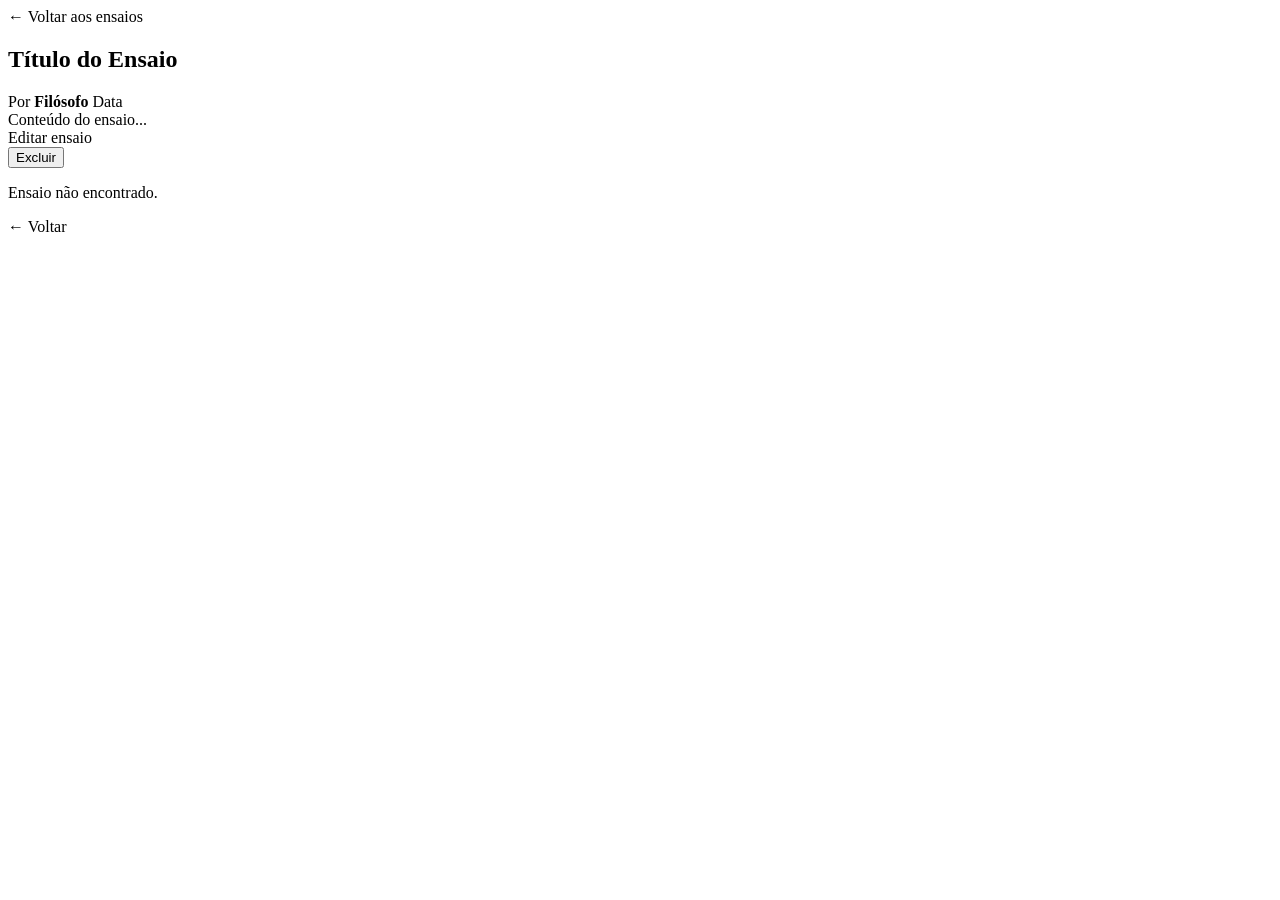
==== src/main/resources/templates/ensaios/detalhe.html @ f21ac3c0 "feat: site de filosofia Bucólicas Filosóficas" ====
<!DOCTYPE html>
<html lang="pt-br" xmlns:th="http://www.thymeleaf.org">
<head>
    <meta charset="UTF-8">
    <meta name="viewport" content="width=device-width, initial-scale=1.0">
    <title th:text="${ensaio.titulo} + ' — Bucólicas Filosóficas'">Ensaio</title>
    <link rel="stylesheet" th:href="@{/css/style.css}">
</head>
<body>

<header th:replace="~{fragments/layout :: cabecalho}"></header>

<main>
    <article class="ensaio-detalhe" th:if="${ensaio}">
        <div class="container">
            <a th:href="@{/ensaios}" class="btn-voltar">← Voltar aos ensaios</a>
            <h1 th:text="${ensaio.titulo}">Título do Ensaio</h1>
            <div class="ensaio-meta">
                <span th:if="${ensaio.autorFilosofo}">
                    Por <strong th:text="${ensaio.autorFilosofo}">Filósofo</strong>
                </span>
                <span th:if="${ensaio.dataCriacao}"
                      th:text="${#temporals.format(ensaio.dataCriacao, 'dd \'de\' MMMM \'de\' yyyy', new java.util.Locale('pt', 'BR'))}">
                    Data
                </span>
            </div>
            <div class="ensaio-conteudo" th:text="${ensaio.conteudo}">
                Conteúdo do ensaio...
            </div>
            <div class="ensaio-acoes">
                <a th:href="@{/ensaios/{id}/editar(id=${ensaio.id})}" class="btn-editar">Editar ensaio</a>
                <form th:action="@{/ensaios/{id}/deletar(id=${ensaio.id})}" method="post"
                      onsubmit="return confirm('Excluir este ensaio?')">
                    <button type="submit" class="btn-deletar">Excluir</button>
                </form>
            </div>
        </div>
    </article>

    <div class="container" th:unless="${ensaio}">
        <p>Ensaio não encontrado.</p>
        <a th:href="@{/ensaios}">← Voltar</a>
    </div>
</main>

<footer th:replace="~{fragments/layout :: rodape}"></footer>

</body>
</html>
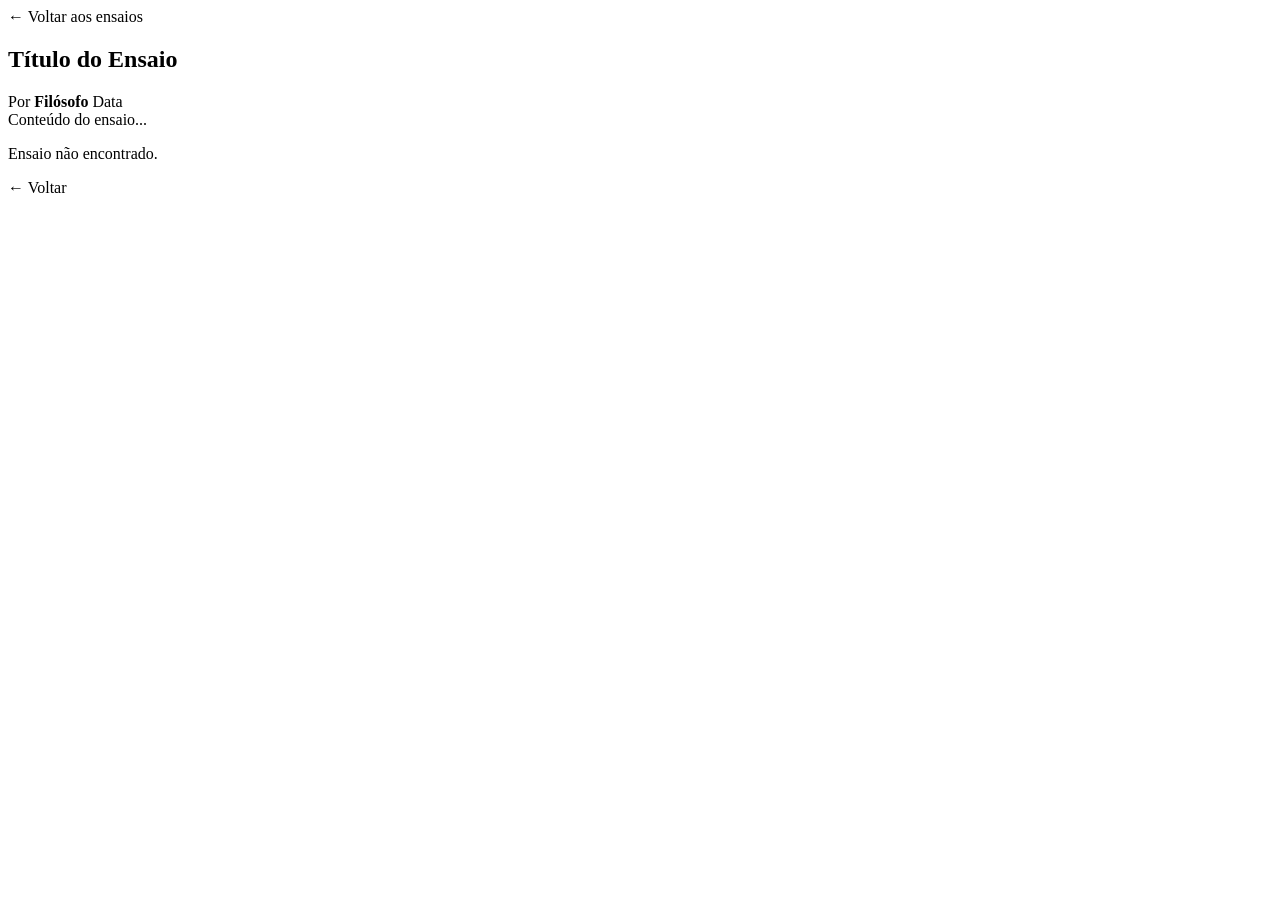
==== commit bf568d6c: "feat: área administrativa protegida com Spring Security" ====
--- a/src/main/resources/templates/ensaios/detalhe.html
+++ b/src/main/resources/templates/ensaios/detalhe.html
@@ -27,13 +27,7 @@
             <div class="ensaio-conteudo" th:text="${ensaio.conteudo}">
                 Conteúdo do ensaio...
             </div>
-            <div class="ensaio-acoes">
-                <a th:href="@{/ensaios/{id}/editar(id=${ensaio.id})}" class="btn-editar">Editar ensaio</a>
-                <form th:action="@{/ensaios/{id}/deletar(id=${ensaio.id})}" method="post"
-                      onsubmit="return confirm('Excluir este ensaio?')">
-                    <button type="submit" class="btn-deletar">Excluir</button>
-                </form>
-            </div>
+
         </div>
     </article>
 
